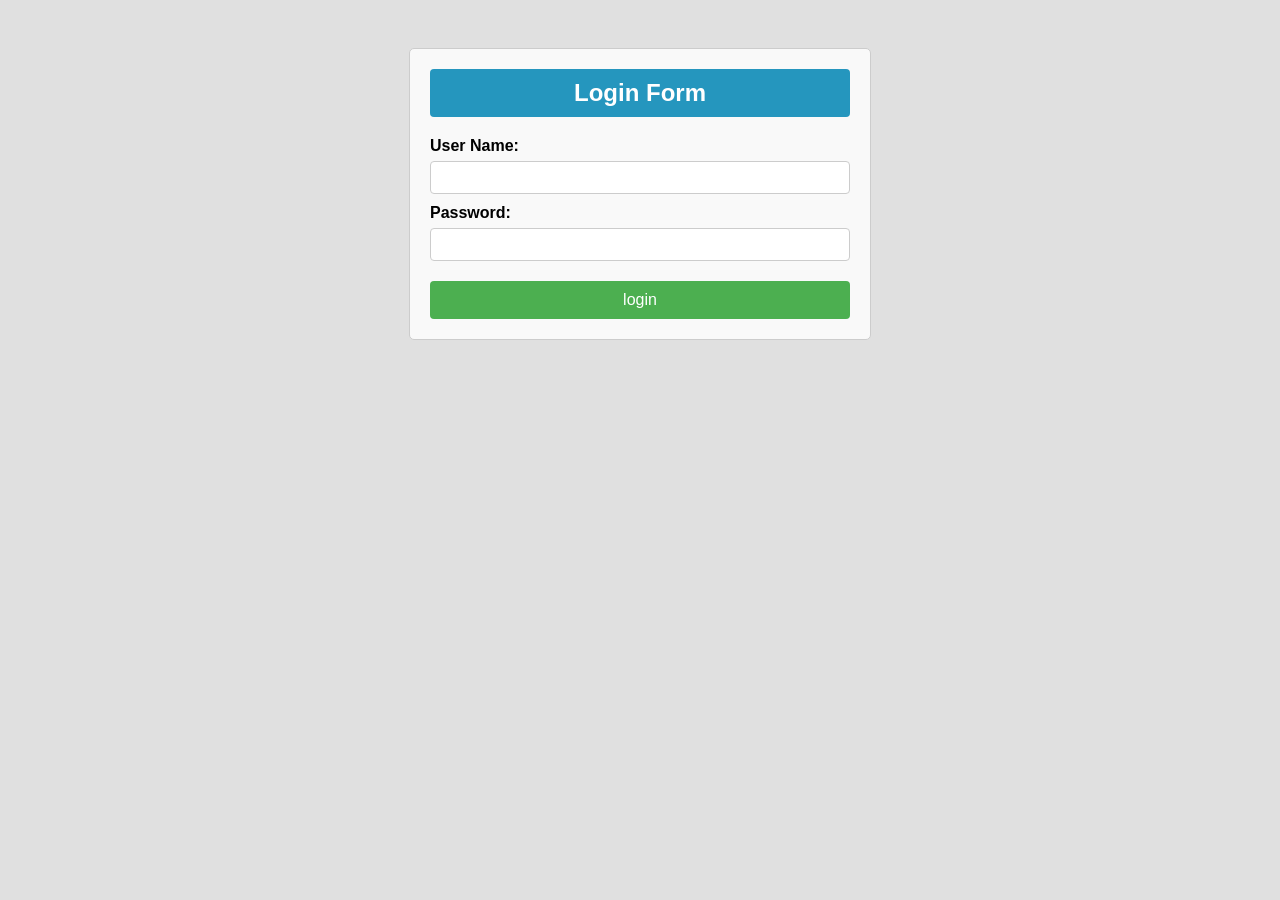
==== login.html @ 157cf464 "function update" ====
<!DOCTYPE html>
<html lang="en">
<head>
    <meta charset="UTF-8">
    <meta name="viewport" content="width=device-width, initial-scale=1.0">
    <title>login</title>
    <link rel="stylesheet" href="style.css">
</head>
<body class="body-login">
    <div class="registration-form">
        <form>

            <div class="div-registration">Login Form</div>

            <label for="userName">User Name:</label>
            <input type="text" id="userName" name="userName" class="login-username" required>

            <label for="password">Password:</label>
            <input type="password" id="password" name="password" class="login-password" required>

            <input type="submit" value="login" class="btn-login">
        </form>
    </div>
    <script src="main.js"></script>
</body>
</html>
---- style.css ----
body {
    font-family: Arial, sans-serif;
    background-color: #e0e0e0;
    padding: 20px;
}
.div-registration {
    font-size: 24px;
    font-weight: bold;
    text-align: center;
    margin-bottom: 20px;
    /* width: 100%; */
    color: white;
    background-color: rgb(37, 150, 190);
     border-radius: 4px;
      padding: 10px 10px;
      

    /* margin-top: 20px; */
  
}
.registration-form{
    width: 420px;
    margin: 20px auto;
    padding: 20px;
    border: 1px solid #ccc;
    border-radius: 5px;
    background-color: #f9f9f9;

}
label {
    display: block;
    margin-bottom: 6px;
    margin-top: 10px;
    font-weight: bold;
}
input[type="text"],
input[type="email"],
input[type="password"] {
    width: 100%;
    padding: 8px;
    box-sizing: border-box;
    border: 1px solid #ccc;
    border-radius: 4px;
}
input[type="submit"] {
    width: 100%;
    padding: 10px;
    margin-top: 20px;
    background-color: #4CAF50;
    color: white;
    border: none;
    border-radius: 4px;
    cursor: pointer;
    font-size: 16px;
}
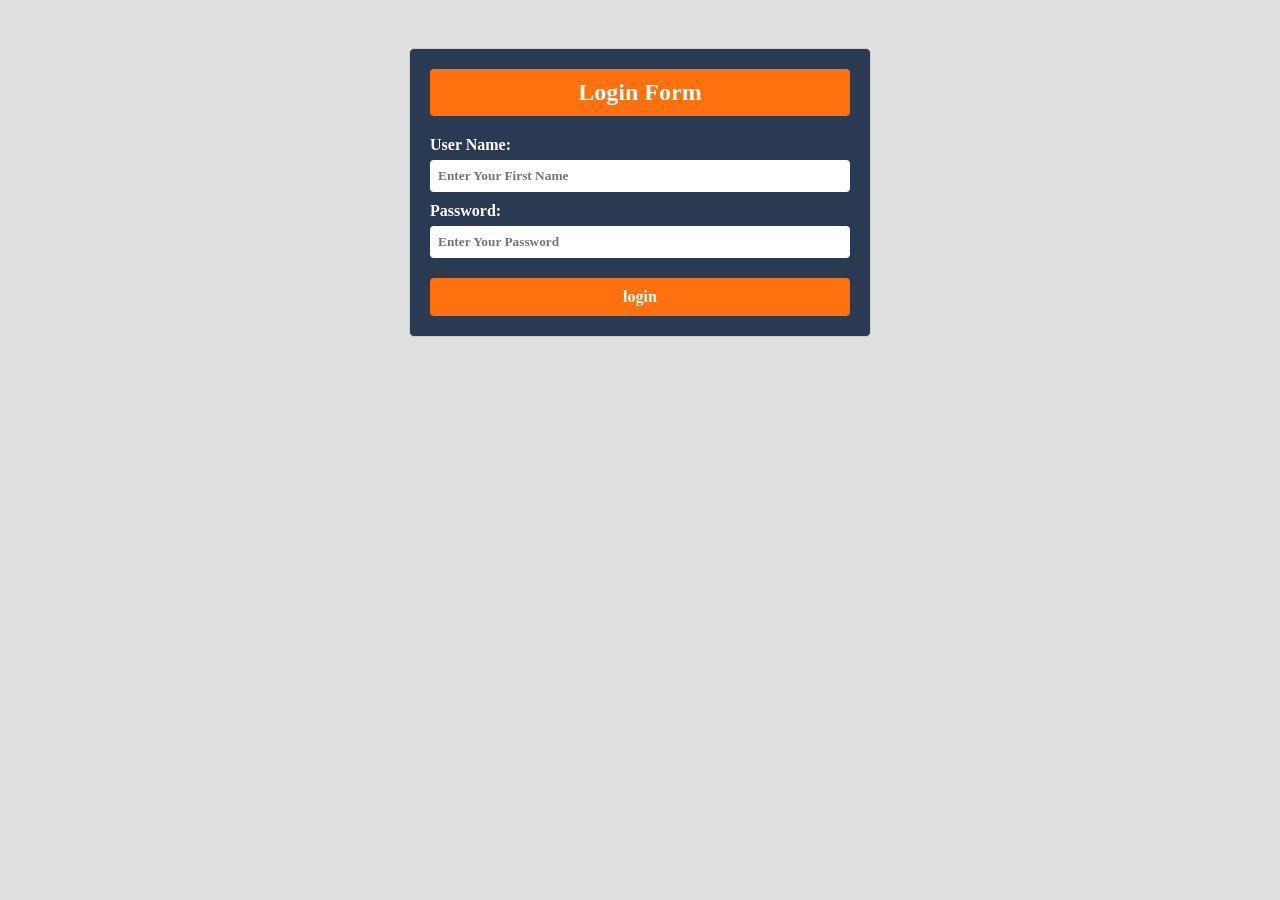
==== commit 87e461e3: "final edit" ====
--- a/login.html
+++ b/login.html
@@ -13,10 +13,10 @@
             <div class="div-registration">Login Form</div>
 
             <label for="userName">User Name:</label>
-            <input type="text" id="userName" name="userName" class="login-username" required>
+            <input type="text" id="userName" name="userName" class="login-username" placeholder="Enter Your First Name" required>
 
             <label for="password">Password:</label>
-            <input type="password" id="password" name="password" class="login-password" required>
+            <input type="password" id="password" name="password" class="login-password" placeholder="Enter Your Password" required>
 
             <input type="submit" value="login" class="btn-login">
         </form>
--- a/style.css
+++ b/style.css
@@ -1,7 +1,10 @@
 body {
-    font-family: Arial, sans-serif;
+    font-family: 'Times New Roman', Times, serif;
     background-color: #e0e0e0;
     padding: 20px;
+    font-weight: bold;
+
+    
 }
 .div-registration {
     font-size: 24px;
@@ -10,7 +13,7 @@
     margin-bottom: 20px;
     /* width: 100%; */
     color: white;
-    background-color: rgb(37, 150, 190);
+    background-color: #ff710f;
      border-radius: 4px;
       padding: 10px 10px;
       
@@ -24,7 +27,7 @@
     padding: 20px;
     border: 1px solid #ccc;
     border-radius: 5px;
-    background-color: #f9f9f9;
+    background-color:#2a3a53;
 
 }
 label {
@@ -32,24 +35,36 @@
     margin-bottom: 6px;
     margin-top: 10px;
     font-weight: bold;
+    color: white;
+    
 }
+
 input[type="text"],
 input[type="email"],
 input[type="password"] {
     width: 100%;
     padding: 8px;
     box-sizing: border-box;
-    border: 1px solid #ccc;
+    border: 0px solid #ccc;
     border-radius: 4px;
+    
+}
+input:focus{
+    outline: none;
 }
 input[type="submit"] {
     width: 100%;
     padding: 10px;
     margin-top: 20px;
-    background-color: #4CAF50;
+    background-color:#ff710f;
+
     color: white;
     border: none;
     border-radius: 4px;
     cursor: pointer;
     font-size: 16px;
-}+}
+input{
+      font-family: 'Times New Roman', Times, serif;
+      font-weight: bolder;
+}
